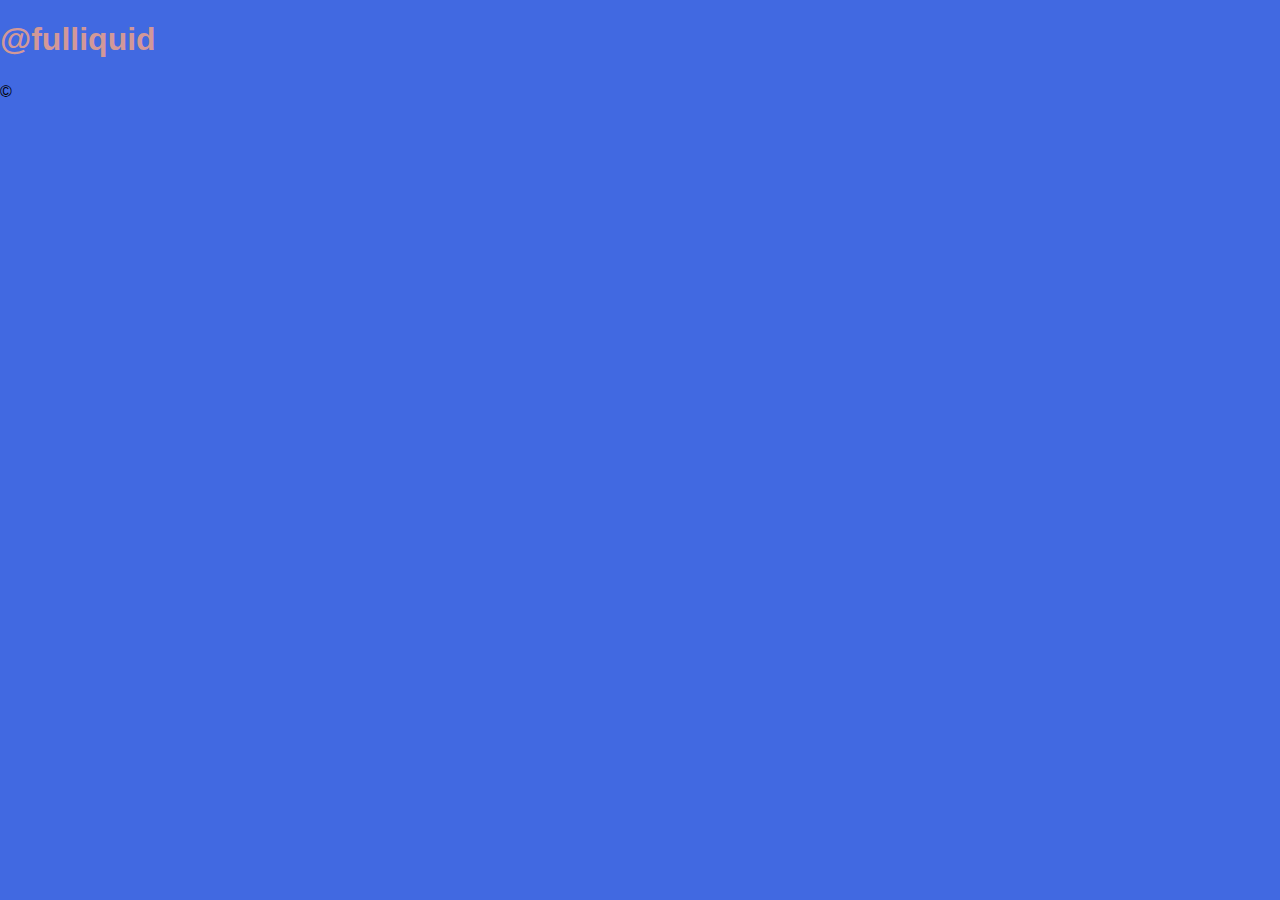
==== index.html @ bb9e6646 "lel" ====
<!DOCTYPE html>
<html lang="en">
<head>
    <meta charset="UTF-8">
    <meta name="viewport" content="width=device-width, initial-scale=1.0">
    <title>Web Project</title>
    <link rel="stylesheet" href="style.css">
</head>
<body>
    <header>
        <h1>@fulliquid</h1>
    </header>
    <main>
        <p></p>
    </main>
    <footer>
        <p>&copy;</p>
    </footer>
</body>
</html>
---- style.css ----
/* This file contains the CSS styles for the project. */
body{
    font-family: Arial, sans-serif;
margin: 0;
padding: 0;
background-color: royalblue;
}

h1 {
color: #d29898;
}
text{
color:aquamarine
}
p {
color: #000000;
line-height: 1.5;
}

.container {
width: 80%;
margin: auto;
overflow: hidden;
}

.header {
background: #1395e7;
color: #ffffff;
padding: 20px 0;
text-align: center;
}

.footer {
background: #457492;
color: #ffffff;
text-align: center;
padding: 10px 0;
position: relative;
bottom: 0;
width: 100%;
}
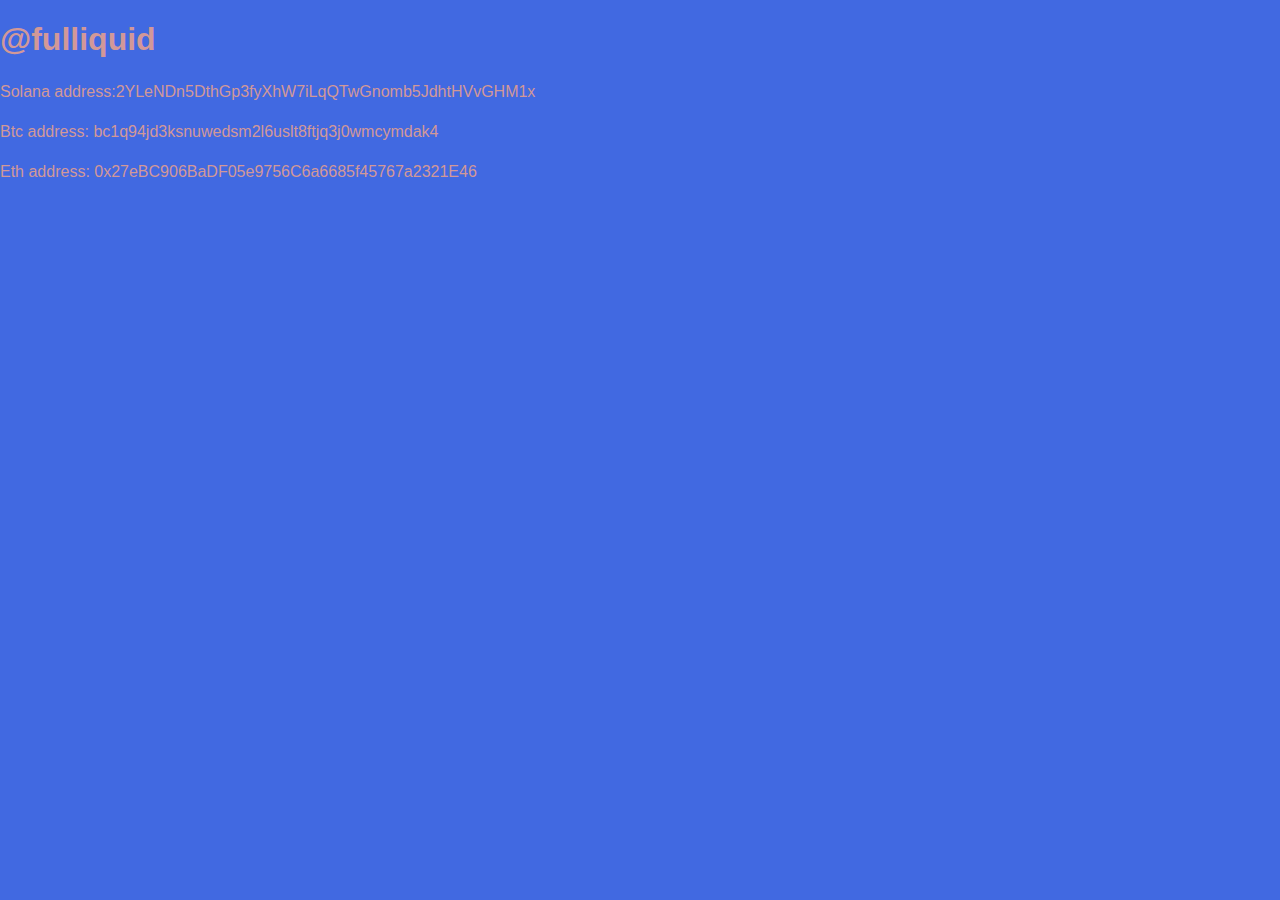
==== commit dbef0f1f: "color changes" ====
--- a/index.html
+++ b/index.html
@@ -14,7 +14,14 @@
         <p></p>
     </main>
     <footer>
-        <p>&copy;</p>
+        <p> Solana address:2YLeNDn5DthGp3fyXhW7iLqQTwGnomb5JdhtHVvGHM1x
+        </p>
+        <p>
+            Btc address: bc1q94jd3ksnuwedsm2l6uslt8ftjq3j0wmcymdak4
+        </p>
+        <p>
+            Eth address: 0x27eBC906BaDF05e9756C6a6685f45767a2321E46
+        </p>
     </footer>
 </body>
 </html>--- a/style.css
+++ b/style.css
@@ -9,11 +9,9 @@
 h1 {
 color: #d29898;
 }
-text{
-color:aquamarine
-}
+
 p {
-color: #000000;
+color: #d29898;
 line-height: 1.5;
 }
 
@@ -26,15 +24,15 @@
 .header {
 background: #1395e7;
 color: #ffffff;
-padding: 20px 0;
+padding: 20px 20px 20px 20px;
 text-align: center;
 }
 
 .footer {
-background: #457492;
-color: #ffffff;
+background: rgb(12, 200, 221);
+text-decoration: #47e39f;
 text-align: center;
-padding: 10px 0;
+padding: 100px 0;
 position: relative;
 bottom: 0;
 width: 100%;
